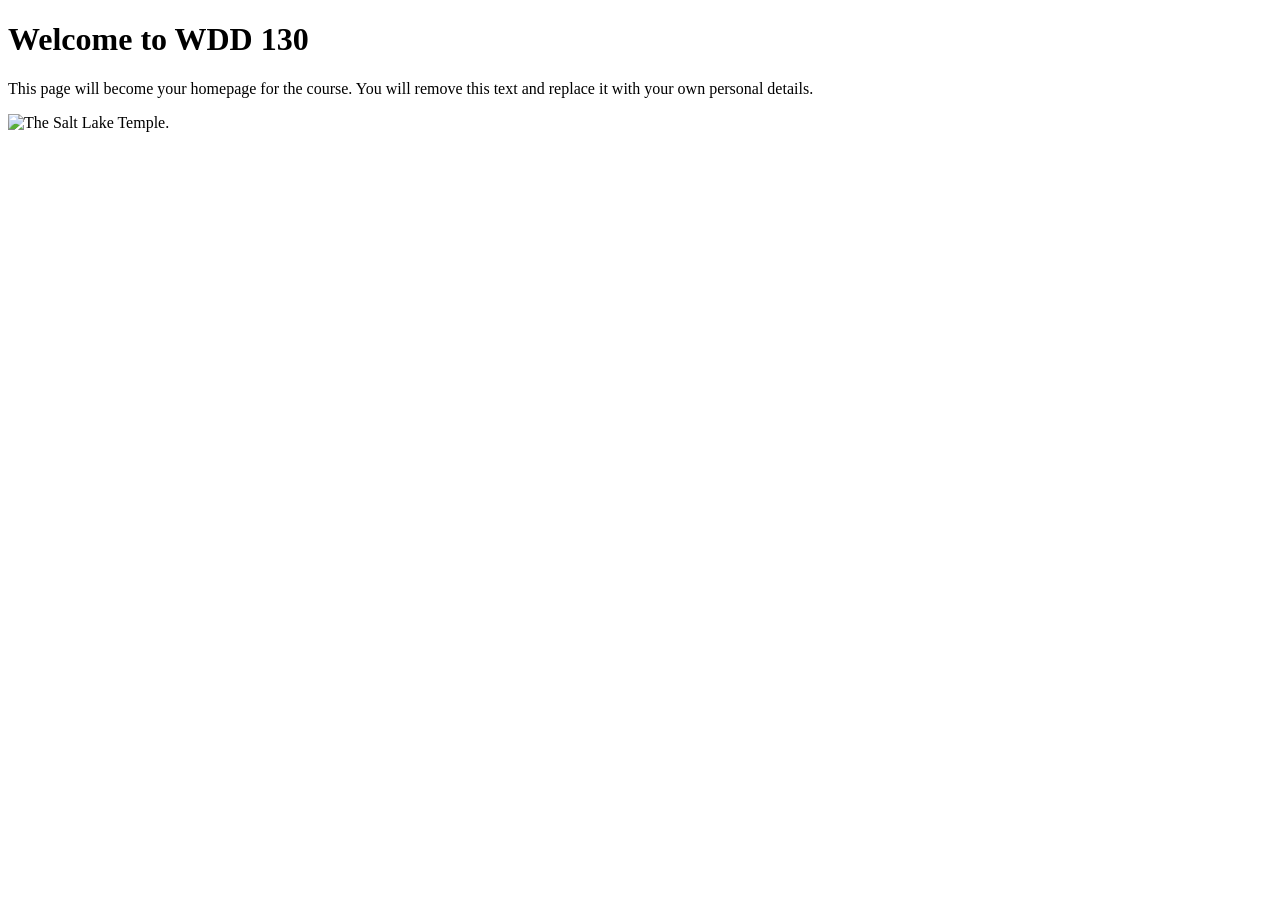
==== index.html @ 6cdc0f74 "Initial commit" ====
<!DOCTYPE html>
<html lang="en">

<head>
    <meta charset="UTF-8">
    <meta name="viewport" content="width=device-width, initial-scale=1.0">
    <title>WDD 130 | Personal Homepage</title>
</head>

<body>
    <h1>Welcome to WDD 130</h1>
    <p>This page will become your homepage for the course. You will remove this text and replace it with your own personal details.</p>

    <img src="images/salt-lake-temple.jpg" alt="The Salt Lake Temple.">
</body>

</html>
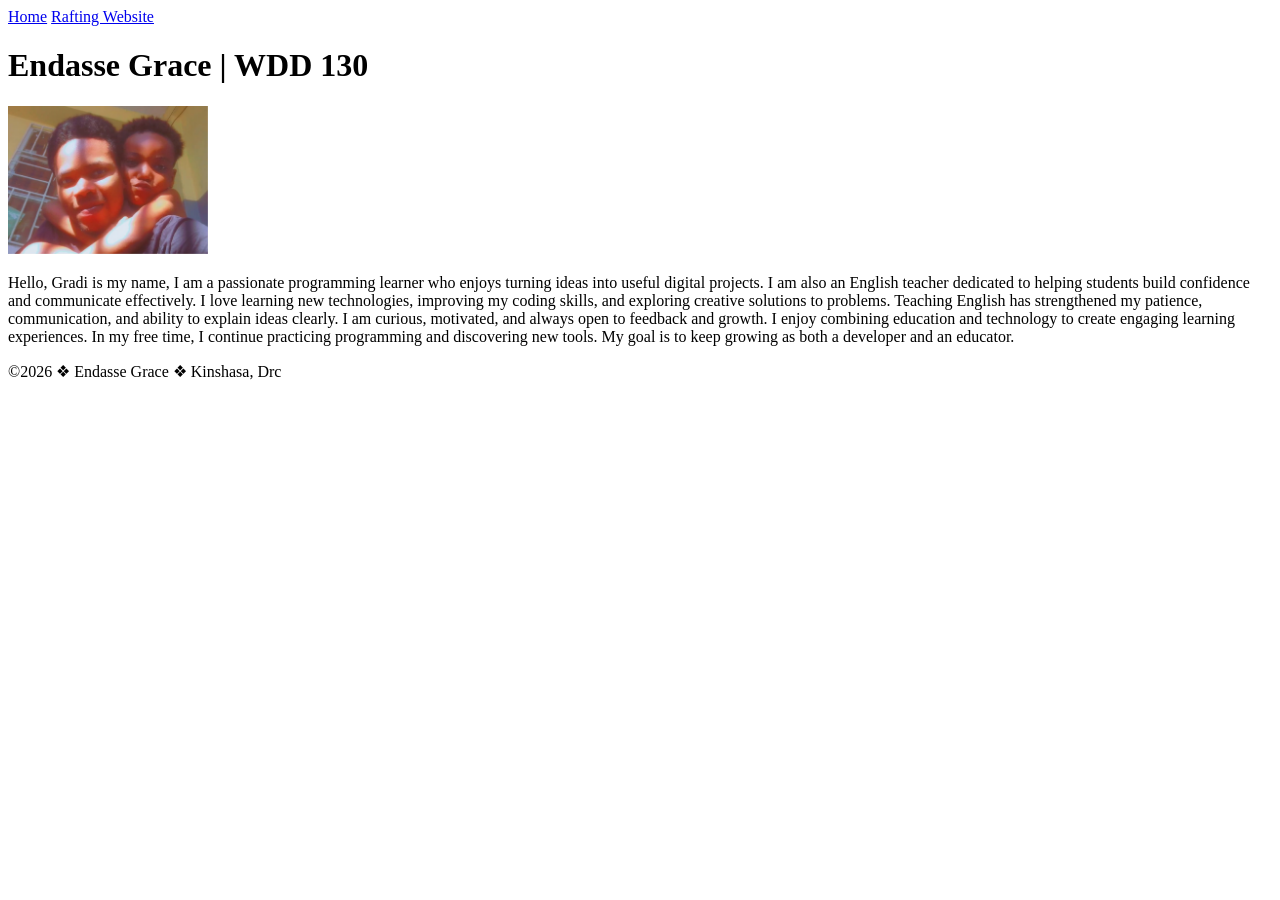
==== commit 95831adb: "done" ====
--- a/index.html
+++ b/index.html
@@ -4,14 +4,34 @@
 <head>
     <meta charset="UTF-8">
     <meta name="viewport" content="width=device-width, initial-scale=1.0">
-    <title>WDD 130 | Personal Homepage</title>
+    <title>Endasse Grace | WDD 130</title>
 </head>
 
 <body>
-    <h1>Welcome to WDD 130</h1>
-    <p>This page will become your homepage for the course. You will remove this text and replace it with your own personal details.</p>
+    <header>
+        <nav>
+            <a href="#">Home</a>
+            <a href="wwr">Rafting Website</a>
+        </nav>
+    </header>
+    <main>
+        <h1>Endasse Grace | WDD 130</h1>
+        <img src="week01/images/profile.jpeg" alt="My profile photo" width="200">
+        <p>Hello, Gradi is my name, I am a passionate programming learner who enjoys turning ideas into useful digital projects.
+            I am also an English teacher dedicated to helping students build confidence and communicate effectively.
+            I love learning new technologies, improving my coding skills, and exploring creative solutions to problems.
+            Teaching English has strengthened my patience, communication, and ability to explain ideas clearly.
+            I am curious, motivated, and always open to feedback and growth.
+            I enjoy combining education and technology to create engaging learning experiences.
+            In my free time, I continue practicing programming and discovering new tools.
+            My goal is to keep growing as both a developer and an educator.
+        </p>
+    </main>
+    <footer>
+        <P>&copy;2026 &#10070; Endasse Grace &#10070; Kinshasa, Drc </P>
+    </footer>
 
-    <img src="images/salt-lake-temple.jpg" alt="The Salt Lake Temple.">
+
 </body>
 
 </html>
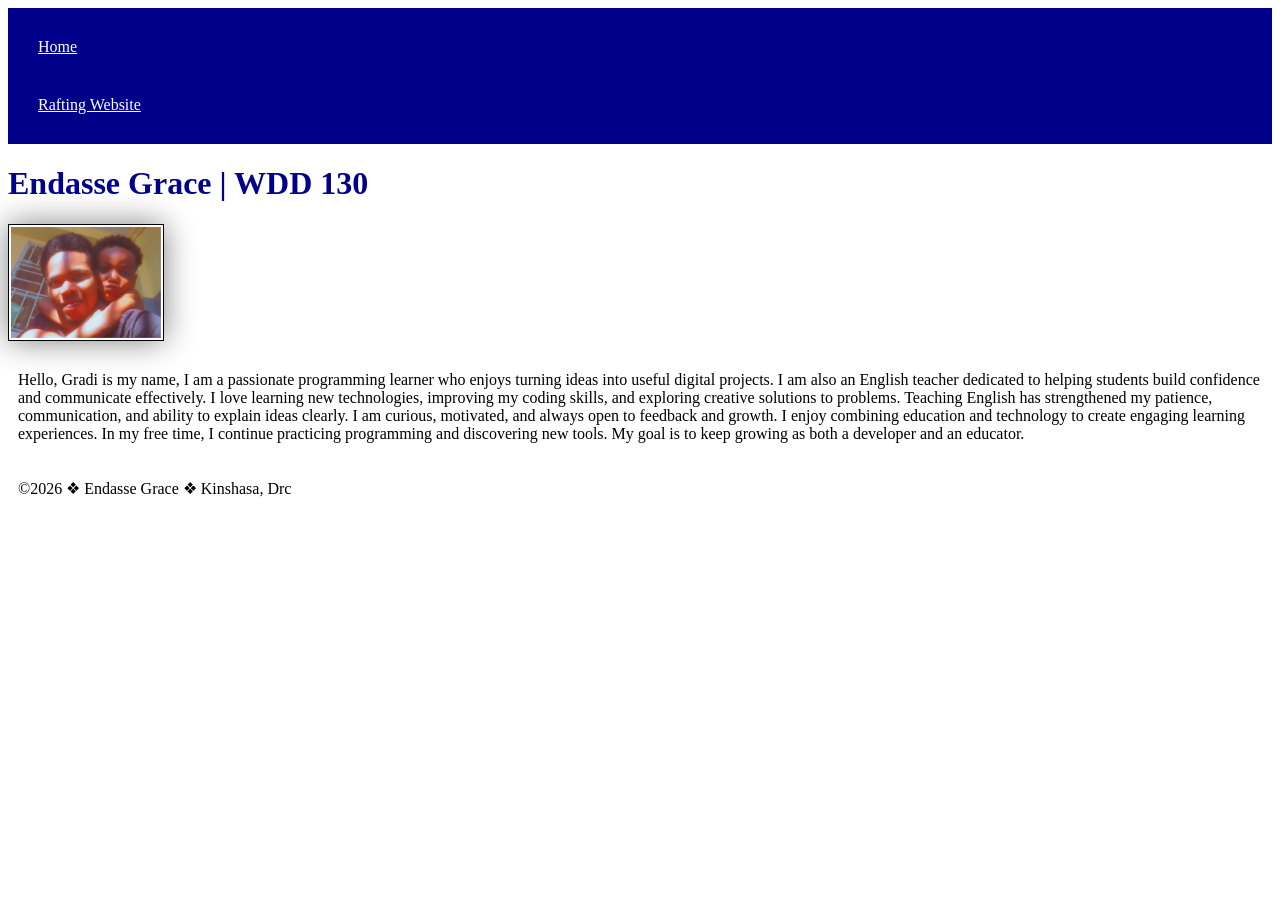
==== commit 04bd89ff: "modified" ====
--- a/index.html
+++ b/index.html
@@ -5,13 +5,14 @@
     <meta charset="UTF-8">
     <meta name="viewport" content="width=device-width, initial-scale=1.0">
     <title>Endasse Grace | WDD 130</title>
+    <link rel="stylesheet" href="styles/styles.css">
 </head>
 
 <body>
     <header>
         <nav>
             <a href="#">Home</a>
-            <a href="wwr">Rafting Website</a>
+            <a href="wwr/">Rafting Website</a>
         </nav>
     </header>
     <main>
@@ -28,7 +29,7 @@
         </p>
     </main>
     <footer>
-        <P>&copy;2026 &#10070; Endasse Grace &#10070; Kinshasa, Drc </P>
+        <p>&copy;2026 &#10070; Endasse Grace &#10070; Kinshasa, Drc </p>
     </footer>
 
 
--- a/styles/styles.css
+++ b/styles/styles.css
@@ -0,0 +1,27 @@
+nav {
+    background-color: darkblue;
+    padding: 10px;
+}
+
+nav a {
+    color: white;
+    display: block;
+    padding: 20px;
+}
+
+h1 {
+    color: darkblue;
+}
+
+img {
+    width: 150px;
+    height: auto;
+    border: 1px solid black;
+    padding: 2px;
+    box-shadow: 0 0 30px gray;
+}
+
+p {
+    Padding: 10px;
+
+}
